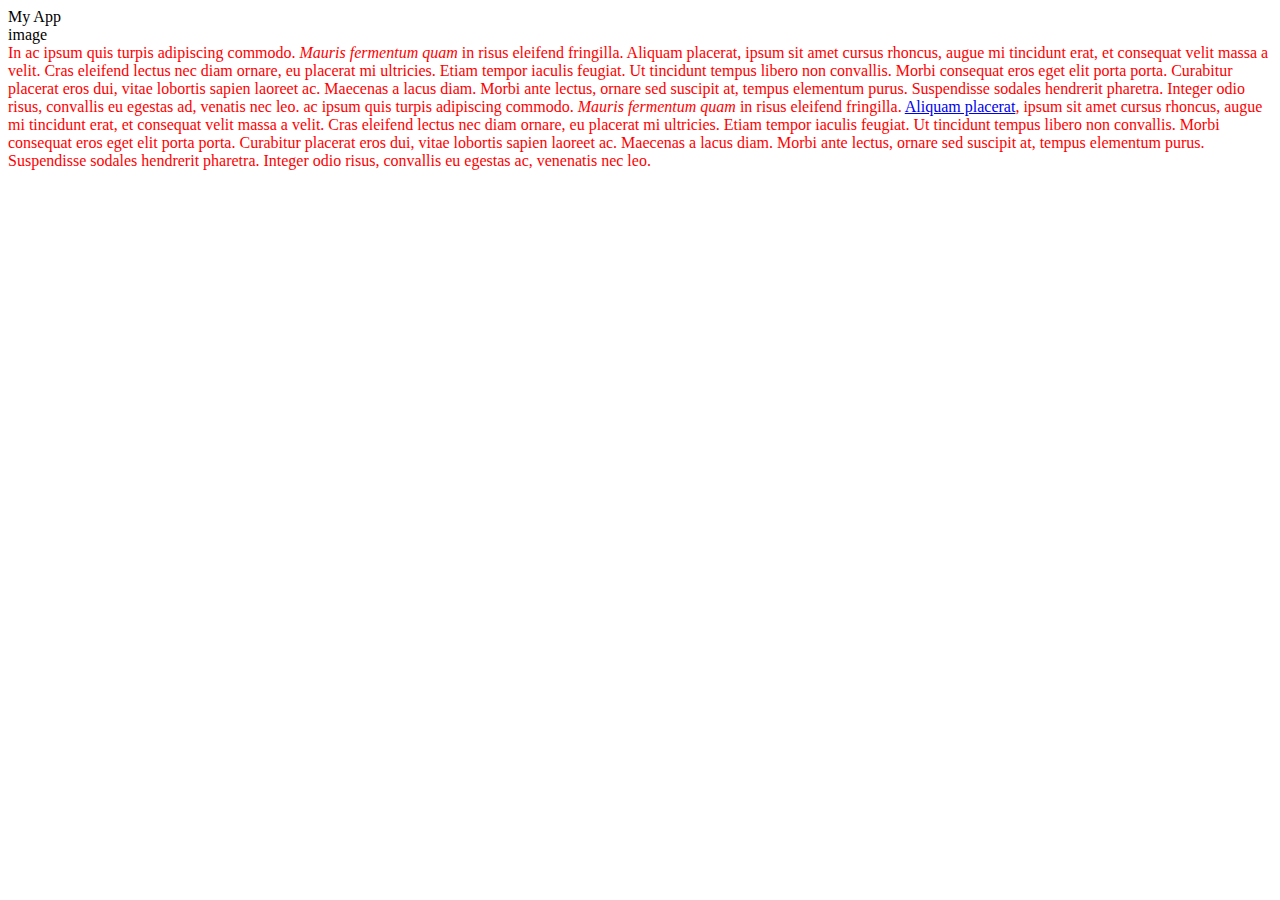
==== index.html @ 49503953 "Initial html and sytle pages." ====
<!DOCTYPE html>
<html>
<head>
	<link rel="stylesheet" type="text/css" href="styles.css">
</head>
<body>
<div class="title">My App</div>
<div class="app">
	<div class="image">image</div>
	<div class="description">In ac ipsum quis turpis adipiscing commodo. <em>Mauris fermentum quam</em> in risus eleifend fringilla. Aliquam placerat, ipsum sit amet cursus rhoncus, augue mi tincidunt erat, et consequat velit massa a velit. Cras eleifend lectus nec diam ornare, eu placerat mi ultricies. Etiam tempor iaculis feugiat. Ut tincidunt tempus libero non convallis. Morbi consequat eros eget elit porta porta. Curabitur placerat eros dui, vitae lobortis sapien laoreet ac. Maecenas a lacus diam. Morbi ante lectus, ornare sed suscipit at, tempus elementum purus. Suspendisse sodales hendrerit pharetra. Integer odio risus, convallis eu egestas ad, venatis nec leo. ac ipsum quis turpis adipiscing commodo. <em>Mauris fermentum quam</em> in risus eleifend fringilla. <a href="#">Aliquam placerat</a>, ipsum sit amet cursus rhoncus, augue mi tincidunt erat, et consequat velit massa a velit. Cras eleifend lectus nec diam ornare, eu placerat mi ultricies. Etiam tempor iaculis feugiat. Ut tincidunt tempus libero non convallis. Morbi consequat eros eget elit porta porta. Curabitur placerat eros dui, vitae lobortis sapien laoreet ac. Maecenas a lacus diam. Morbi ante lectus, ornare sed suscipit at, tempus elementum purus. Suspendisse sodales hendrerit pharetra. Integer odio risus, convallis eu egestas ac, venenatis nec leo.</div>
</div>
</body>
</html>
---- styles.css ----
.description{
	color: red;
}
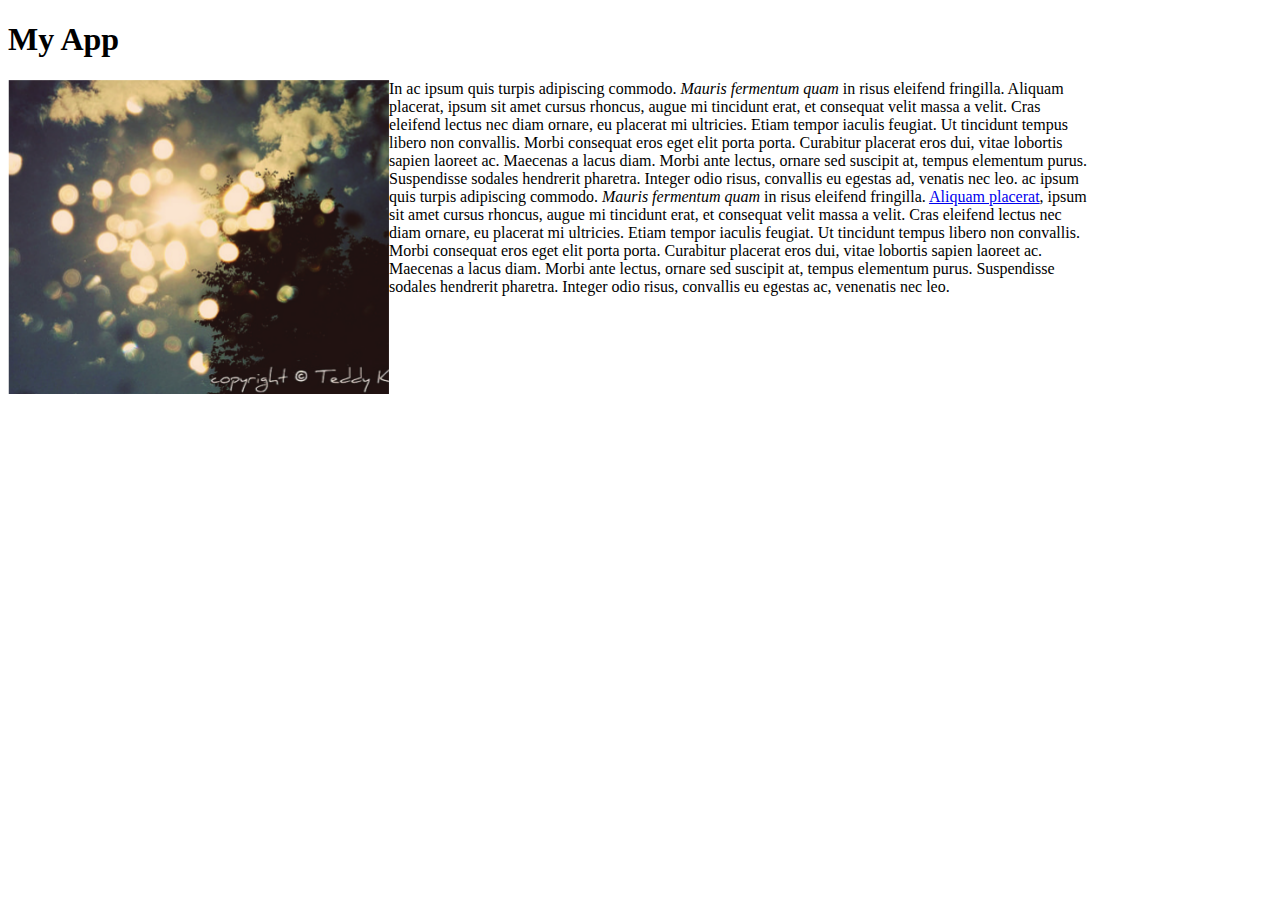
==== commit 166417fe: "Initial Design Mock created." ====
--- a/index.html
+++ b/index.html
@@ -2,11 +2,14 @@
 <html>
 <head>
 	<link rel="stylesheet" type="text/css" href="styles.css">
+	<title></title>
 </head>
 <body>
-<div class="title">My App</div>
+<h1 class="title">My App</h1>
 <div class="app">
-	<div class="image">image</div>
+	<div class="image">
+	<img src="images/app.png" alt="Ooops!!!">
+	</div>
 	<div class="description">In ac ipsum quis turpis adipiscing commodo. <em>Mauris fermentum quam</em> in risus eleifend fringilla. Aliquam placerat, ipsum sit amet cursus rhoncus, augue mi tincidunt erat, et consequat velit massa a velit. Cras eleifend lectus nec diam ornare, eu placerat mi ultricies. Etiam tempor iaculis feugiat. Ut tincidunt tempus libero non convallis. Morbi consequat eros eget elit porta porta. Curabitur placerat eros dui, vitae lobortis sapien laoreet ac. Maecenas a lacus diam. Morbi ante lectus, ornare sed suscipit at, tempus elementum purus. Suspendisse sodales hendrerit pharetra. Integer odio risus, convallis eu egestas ad, venatis nec leo. ac ipsum quis turpis adipiscing commodo. <em>Mauris fermentum quam</em> in risus eleifend fringilla. <a href="#">Aliquam placerat</a>, ipsum sit amet cursus rhoncus, augue mi tincidunt erat, et consequat velit massa a velit. Cras eleifend lectus nec diam ornare, eu placerat mi ultricies. Etiam tempor iaculis feugiat. Ut tincidunt tempus libero non convallis. Morbi consequat eros eget elit porta porta. Curabitur placerat eros dui, vitae lobortis sapien laoreet ac. Maecenas a lacus diam. Morbi ante lectus, ornare sed suscipit at, tempus elementum purus. Suspendisse sodales hendrerit pharetra. Integer odio risus, convallis eu egestas ac, venenatis nec leo.</div>
 </div>
 </body>
--- a/styles.css
+++ b/styles.css
@@ -1,3 +1,18 @@
+*{
+	-webkit-box-sizing: border-box;
+	-moz-box-sizing: border-box;
+	-ms-box-sizing: border-box;
+	box-sizing: border-box;
+}
+
+.app{
+	display: flex;
+}
+
+.image{
+	max-width: 460px;
+}
+
 .description{
-	color: red;
+	max-width: 705px;
 }